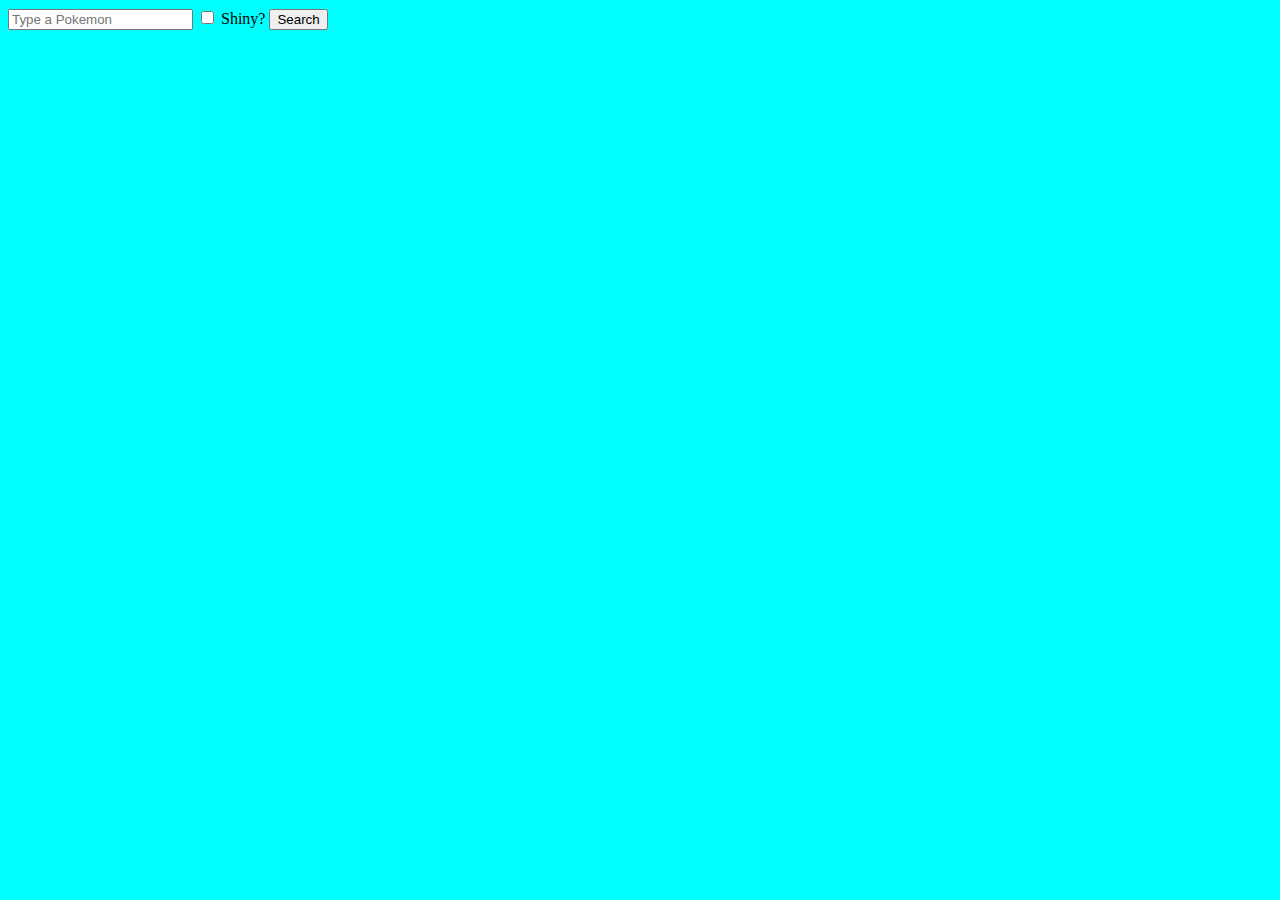
==== index.html @ 466e6c2d "fixed error" ====
<!DOCTYPE html>
<html lang="en">
  <head>
    <meta charset="UTF-8" />
    <meta name="viewport" content="width=device-width, initial-scale=1.0" />
    <title>Pokemon Search</title>
    <link rel="stylesheet" href="./assets/style.css" />
    
    </head>
<body>
    <form id="pokemonForm">
        <input name="pokemonName" placeholder="Type a Pokemon"/>
        <label>
          <input name="pokemonShiny" type="checkbox"/>
          Shiny?
        </label>
        <button>Search</button>
    </form>
      <section>
        <h1 id="pokemonName"></h1>
        <img id="pokemonImage"/>
        <h3 id="pokemonTypeOne"></h3>
        <h3 id="pokemonTypeTwo"></h3>
      </section>
      <script src="./assets/main.js"></script>
</body>

  
  <!-- <ul>
    <li>pikachu</li>
    <li>charizard</li>
  </ul> -->
---- assets/style.css ----
body {
    background-color: aqua;
}
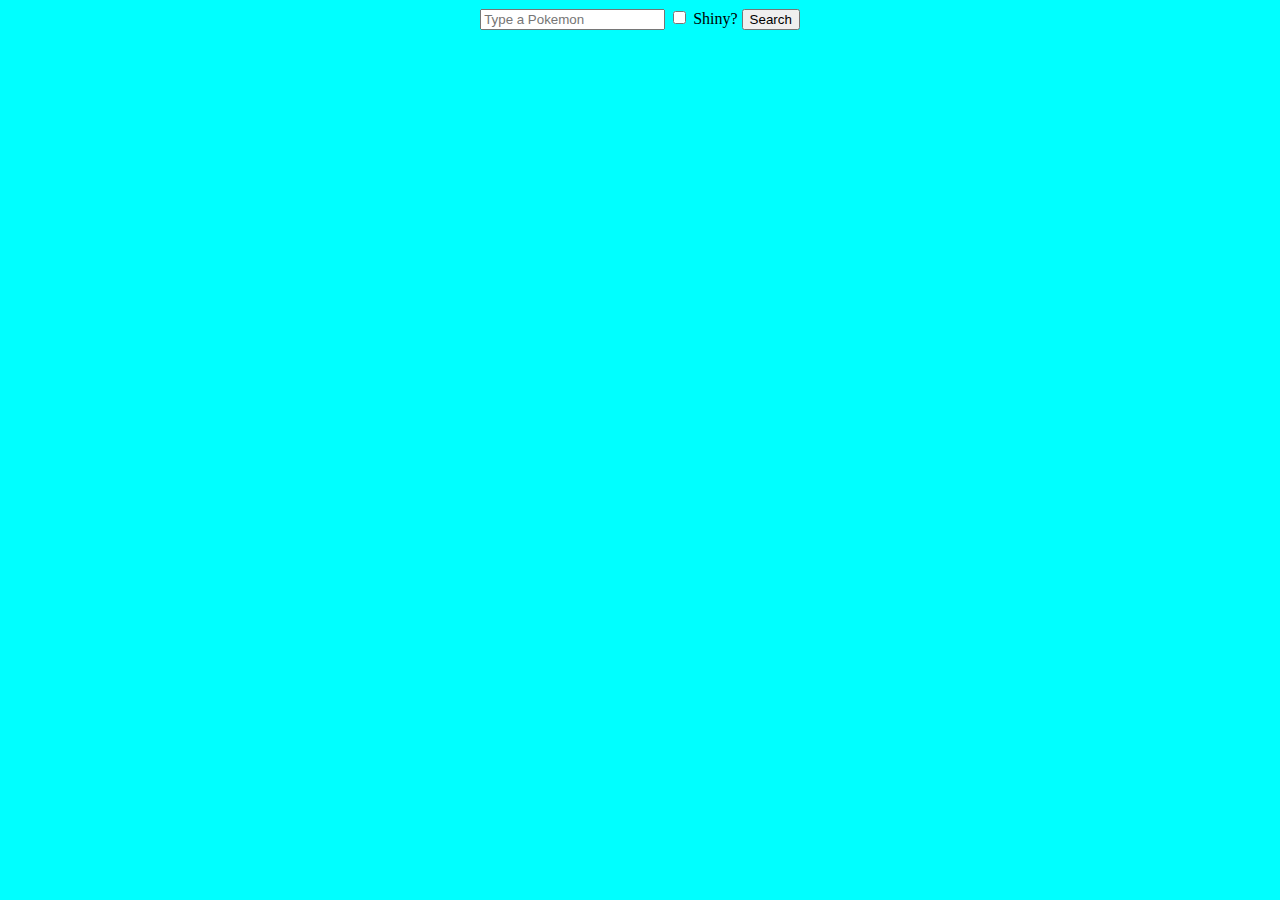
==== commit 6e98bf6b: "changed some styling" ====
--- a/index.html
+++ b/index.html
@@ -1,32 +1,35 @@
 <!DOCTYPE html>
 <html lang="en">
-  <head>
-    <meta charset="UTF-8" />
-    <meta name="viewport" content="width=device-width, initial-scale=1.0" />
-    <title>Pokemon Search</title>
-    <link rel="stylesheet" href="./assets/style.css" />
-    
-    </head>
-<body>
-    <form id="pokemonForm">
-        <input name="pokemonName" placeholder="Type a Pokemon"/>
-        <label>
-          <input name="pokemonShiny" type="checkbox"/>
-          Shiny?
-        </label>
-        <button>Search</button>
-    </form>
-      <section>
-        <h1 id="pokemonName"></h1>
-        <img id="pokemonImage"/>
-        <h3 id="pokemonTypeOne"></h3>
-        <h3 id="pokemonTypeTwo"></h3>
-      </section>
-      <script src="./assets/main.js"></script>
+
+<head>
+  <meta charset="UTF-8" />
+  <meta name="viewport" content="width=device-width, initial-scale=1.0" />
+  <title>Pokemon Search</title>
+  <link rel="stylesheet" href="./assets/style.css" />
+
+</head>
+
+<body class="column align-center gap-md">
+  <form id="pokemonForm">
+    <input name="pokemonName" placeholder="Type a Pokemon" />
+    <label>
+      <input name="pokemonShiny" type="checkbox" />
+      Shiny?
+    </label>
+    <button>Search</button>
+  </form>
+  <section id="pokemonCard" class="column card align-center hide">
+    <div id="pokemonName" class="bold small-caps"></div>
+    <img id="pokemonImage" />
+    <div class="row align-self-stretch gap-md">
+      <div id="pokemonTypeOne" class="column align-center"></div>
+      <div id="pokemonTypeTwo" class="column align-center"></div>
+    </div>
+  </section>
+  <script src="./assets/main.js"></script>
 </body>
 
-  
-  <!-- <ul>
+<!-- <ul>
     <li>pikachu</li>
     <li>charizard</li>
   </ul> -->--- a/assets/style.css
+++ b/assets/style.css
@@ -1,3 +1,69 @@
 body {
     background-color: aqua;
+}
+
+[data-type="electric"]{
+    background-color: #F8D030;
+    border-top-color: #F8F878;
+    border-bottom-color: #B8A038;
+    color: black;
+
+}
+
+[data-type] {
+    border-style: solid none;
+    border-width: 1px;
+    border-radius: 5px;
+    padding: 0.15em;
+    font-variant: small-caps;
+    font-size: 9pt;
+    text-shadow: 0 1px 1px #807870;
+
+}
+
+.row {
+    display: flex;
+    
+}
+
+.column {
+    display: flex;
+    flex-direction: column;
+    
+}
+
+.gap-md {
+    gap: 12px;
+}
+
+.align-center{
+    align-items: center;
+}
+
+.align-self-stretch{
+    align-self: stretch;
+}
+
+[data-type]{
+    flex-grow: 1;
+    flex-basis: 0;
+}
+
+.card {
+    width: 138px;
+    border-radius: 10px;
+    background-color: cadetblue;
+    padding: 10px;
+}
+
+.bold {
+    font-weight: bold;
+}
+
+.hide {
+    display: none;
+}
+
+.small-caps {
+    font-variant: small-caps;
 }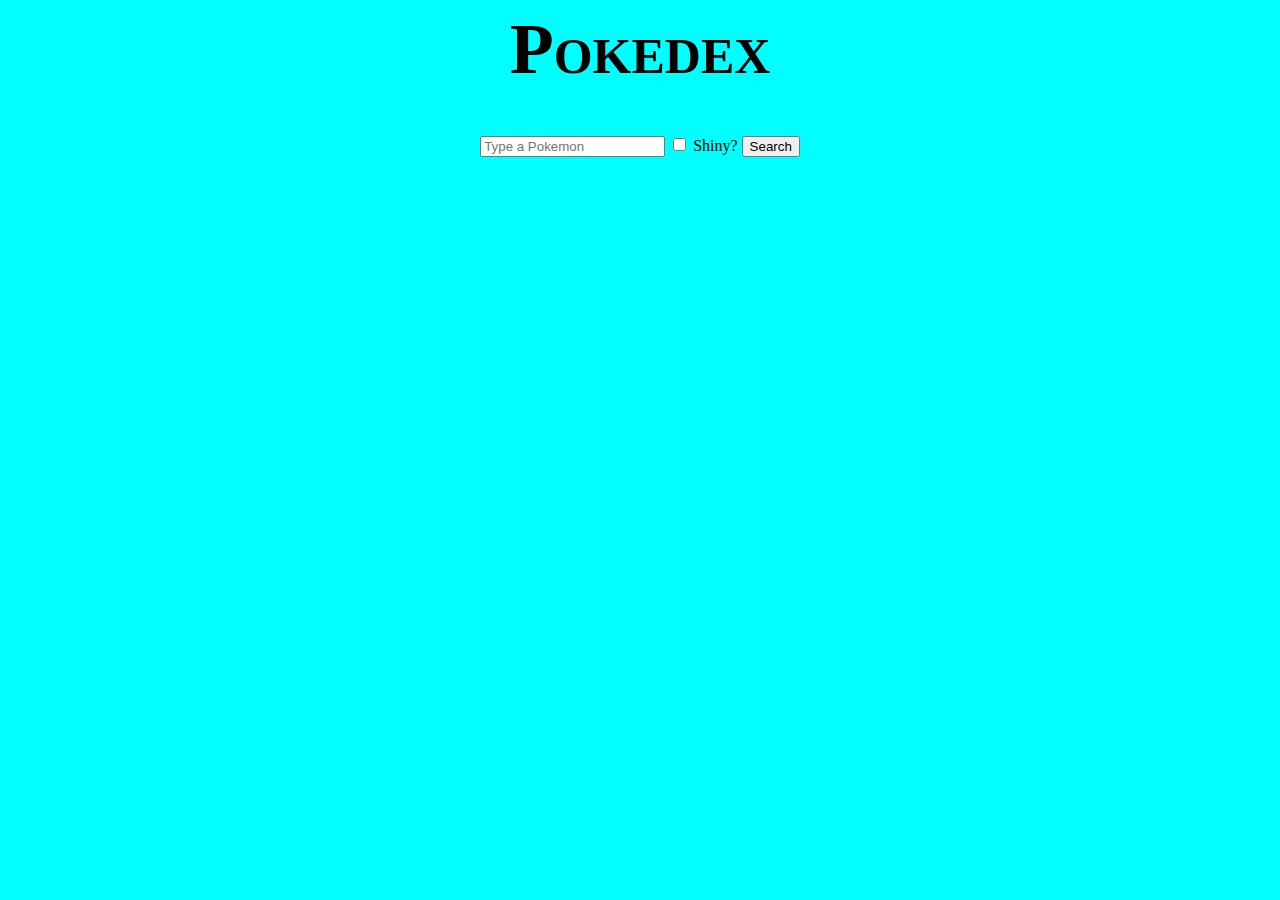
==== commit cb50cd03: "'displaying pokemon height'" ====
--- a/index.html
+++ b/index.html
@@ -8,7 +8,7 @@
   <link rel="stylesheet" href="./assets/style.css" />
 
 </head>
-
+<header>Pokedex</header>
 <body class="column align-center gap-md">
   <form id="pokemonForm">
     <input name="pokemonName" placeholder="Type a Pokemon" />
@@ -21,10 +21,15 @@
   <section id="pokemonCard" class="column card align-center hide">
     <div id="pokemonName" class="bold small-caps"></div>
     <img id="pokemonImage" />
+   
     <div class="row align-self-stretch gap-md">
       <div id="pokemonTypeOne" class="column align-center"></div>
       <div id="pokemonTypeTwo" class="column align-center"></div>
+      <div id="pokemonHeight"></div>
+      
     </div>
+   
+    <div id="pokemonAbilities"></div>
   </section>
   <script src="./assets/main.js"></script>
 </body>
--- a/assets/style.css
+++ b/assets/style.css
@@ -1,3 +1,9 @@
+header {
+    font-variant: small-caps;
+    font-size: 72px;
+    font-weight: bold;
+}
+
 body {
     background-color: aqua;
 }
@@ -9,6 +15,140 @@
     color: black;
 
 }
+
+[data-type="poison"]{
+    background-color: #A040A0;
+    border-top-color: #D880B8;
+    border-bottom-color: #483850;
+    color: rgb(245, 243, 243);
+
+}
+
+[data-type="flying"]{
+    background-color: #f1f0eb;
+    border-top-color: #70706d;
+    border-bottom-color: #070600;
+    color: rgb(3, 3, 3);
+
+}
+
+[data-type="water"]{
+    background-color: #2954cab7;
+    border-top-color: #2954ca;
+    border-bottom-color: #060f41;
+    color: rgb(248, 245, 245);
+
+}
+
+[data-type="grass"]{
+    background-color: #07681c93;
+    border-top-color: #78f88d;
+    border-bottom-color: #38b85459;
+    color: white;
+
+}
+
+[data-type="ice"]{
+    background-color: #48cdf5;
+    border-top-color: #94eef1;
+    border-bottom-color: #94eef105;
+    color:black;
+
+}
+
+[data-type="normal"]{
+    background-color: #A8A878;
+    border-top-color: #D8D8D0;
+    border-bottom-color: #705848;
+    color: black;
+
+}
+
+[data-type="fighting"]{
+    background-color: #C03028;
+    border-top-color: #F08030;
+    border-bottom-color: #484038;
+    color: white;
+
+}
+
+
+[data-type="psychic"]{
+    background-color: #F85888;
+    border-top-color: #F8C0B0;
+    border-bottom-color: #789010;
+    color: black;
+
+}
+
+[data-type="bug"]{
+    background-color: #02300c;
+    border-top-color: #43d6639a;
+    border-bottom-color: #023b10;
+    color: white;
+    
+
+}
+
+[data-type="rock"]{
+    background-color: #B8A038;
+    border-top-color: #E0C068;
+    border-bottom-color: #886830;
+    color: black;
+
+}
+
+[data-type="ghost"]{
+    background-color: #705898;
+    border-top-color: #A890F0;
+    border-bottom-color: #483850;
+    color: white;
+
+}
+
+[data-type="dark"]{
+    background-color: #020100;
+    border-top-color: #f3f3f0bd;
+    border-bottom-color: #b8a13800;
+    color: white;
+
+}
+
+
+[data-type="dragon"]{
+    background-color: #7038F8;
+    border-top-color: #B8A0F8;
+    border-bottom-color: #483890;
+    color: black;
+
+}
+
+
+[data-type="ground"]{
+    background-color: #6d8349;
+    border-top-color: #D8D8C0;
+    border-bottom-color: #807870;
+    color: black;
+
+}
+
+
+[data-type="fairy"]{
+    background-color: #F0B6BC;
+    border-top-color: #F5CAD1;
+    border-bottom-color: #905F63;
+    color: black;
+
+}
+
+[data-type="fire"]{
+    background-color: #F08030;
+    border-top-color: #F8D030;
+    border-bottom-color: #C03028;
+    color: black;
+
+}
+
 
 [data-type] {
     border-style: solid none;
@@ -18,6 +158,7 @@
     font-variant: small-caps;
     font-size: 9pt;
     text-shadow: 0 1px 1px #807870;
+    font-weight: 400;
 
 }
 
@@ -66,4 +207,25 @@
 
 .small-caps {
     font-variant: small-caps;
+}
+
+#pokemonForm {
+    padding: 32px;
+}
+
+#pokemonAbilities {
+    padding-top: 12px;
+}
+
+#pokemonAbilities div {
+    margin: 6px;
+    text-align: center;
+    font-variant: small-caps;
+    font-weight: 200;
+}
+
+#pokemonAbilities h3 {
+    text-align: center;
+    font-variant: small-caps;
+    
 }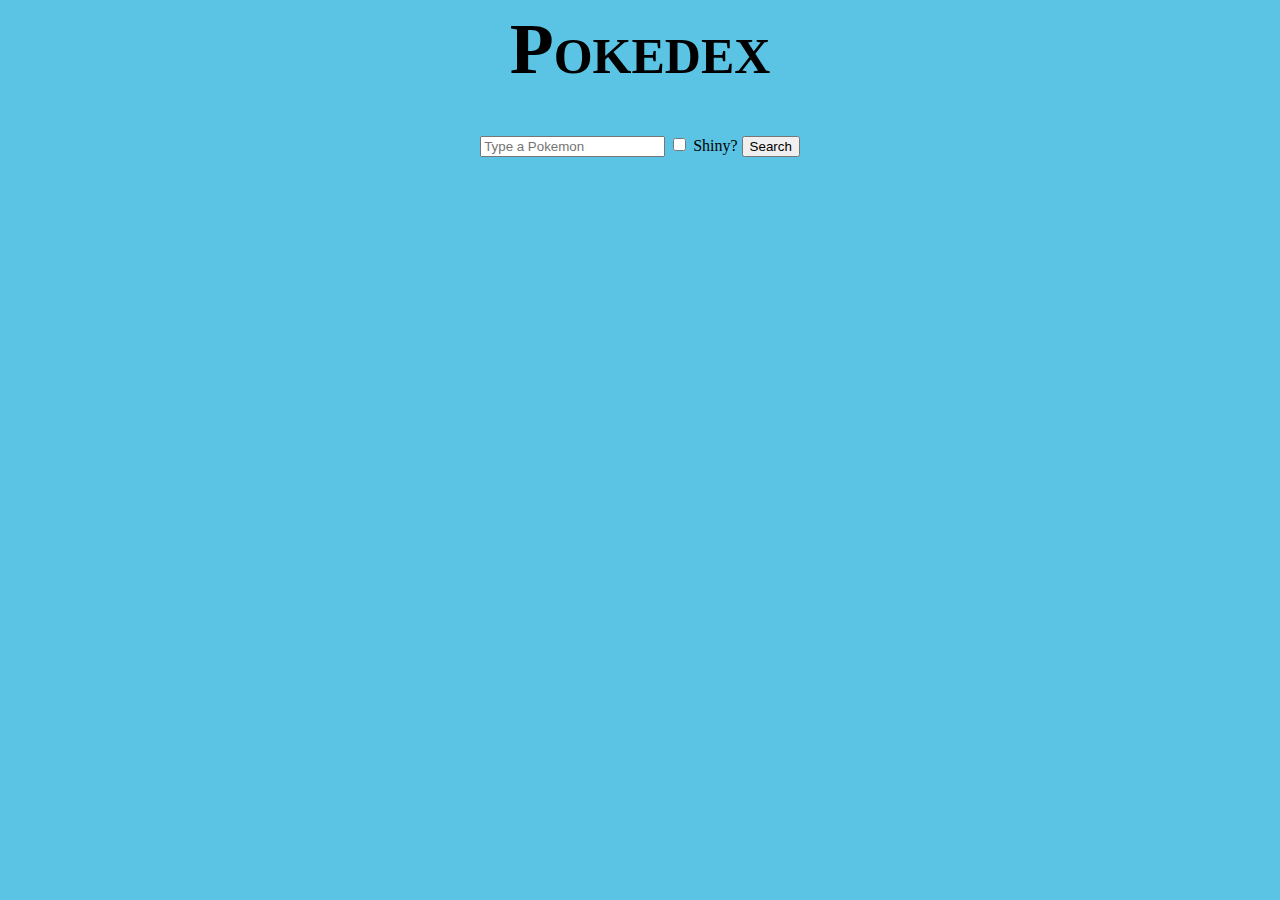
==== commit 0e37a59e: "added pokemon height and weight" ====
--- a/index.html
+++ b/index.html
@@ -25,11 +25,13 @@
     <div class="row align-self-stretch gap-md">
       <div id="pokemonTypeOne" class="column align-center"></div>
       <div id="pokemonTypeTwo" class="column align-center"></div>
-      <div id="pokemonHeight"></div>
+      
       
     </div>
    
     <div id="pokemonAbilities"></div>
+    <div id="pokemonHeight"></div>
+    <div id="pokemonWeight"></div>
   </section>
   <script src="./assets/main.js"></script>
 </body>
--- a/assets/style.css
+++ b/assets/style.css
@@ -5,7 +5,12 @@
 }
 
 body {
-    background-color: aqua;
+    
+    background-image: url(https://external-preview.redd.it/SDAO4cgS_5eoNNR_LsvhJ86N23wvbSufGnAd-QW2f3s.png?width=960&crop=smart&auto=webp&v=enabled&s=7ab33f7e650de669c128f2e325b6fcd684dc701c);
+    background-color: #5bc4e4;
+    background-size: 1000px;
+    background-position: center;
+    background-repeat: no-repeat;
 }
 
 [data-type="electric"]{
@@ -214,11 +219,11 @@
 }
 
 #pokemonAbilities {
-    padding-top: 12px;
+    padding-top: 10px;
 }
 
 #pokemonAbilities div {
-    margin: 6px;
+    margin: 2px;
     text-align: center;
     font-variant: small-caps;
     font-weight: 200;
@@ -228,4 +233,14 @@
     text-align: center;
     font-variant: small-caps;
     
+}
+
+#pokemonHeight {
+    margin-top: 32px;
+    font-variant: small-caps;
+}
+
+#pokemonWeight {
+    margin-bottom: 16px;
+    font-variant: small-caps;
 }